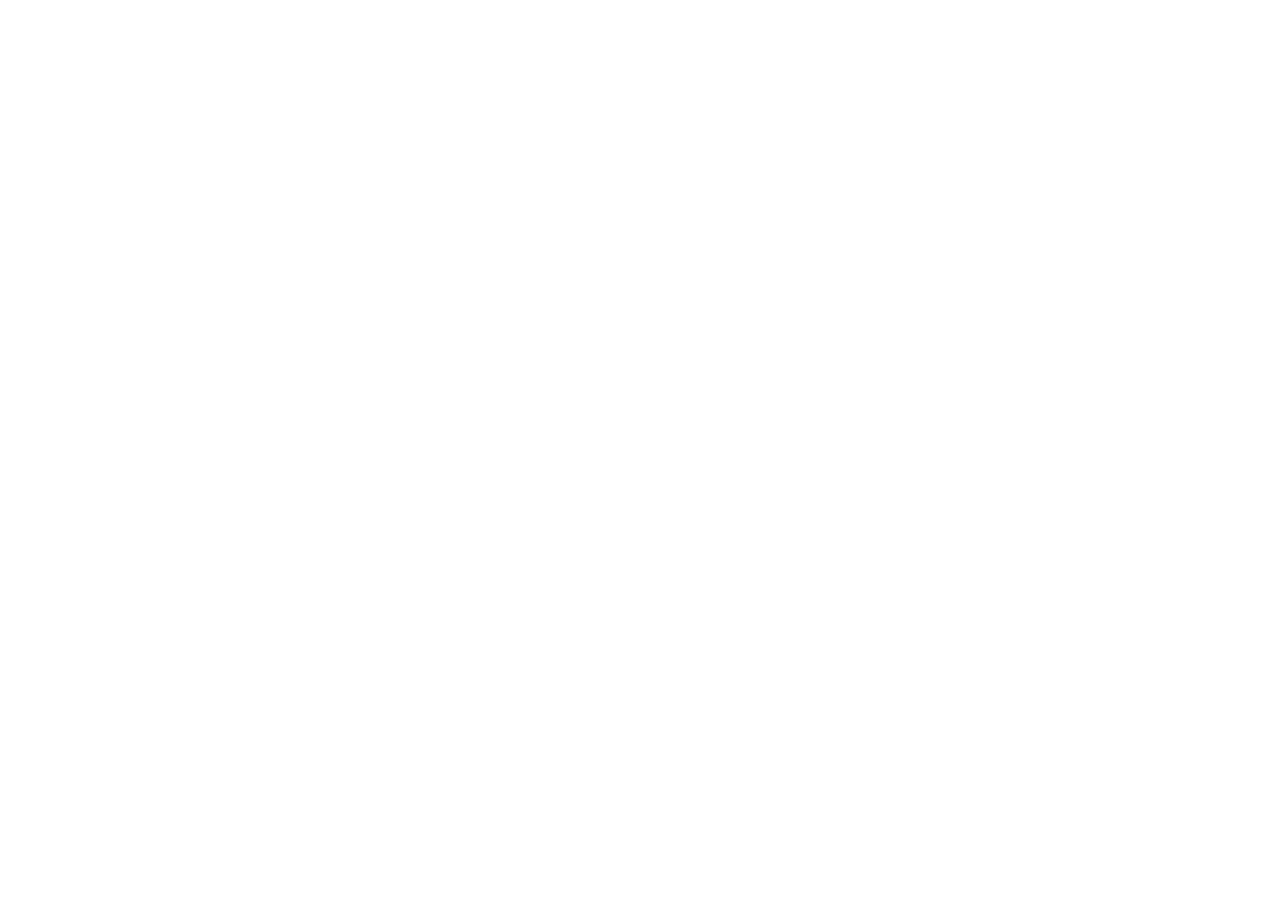
==== index.html @ 02d808ed "geo" ====
<!DOCTYPE html>
<html>
	<head>
		<meta charset="UTF-8">
		<title></title>
	</head>
	<body>
		<p id="latitude"></p>
		<p id="longitude"></p>
	</body>
	<script>
		
		var lat = document.getElementById("latitude");
		var lon = document.getElementById("longitude");
		
		navigator
		.geolocation
		.getCurrentPosition(function(position){
			lat.innerHTML = position.coords.latitude	
			lon.innerHTML = position.coords.longitude	
		})
	</script>
</html>
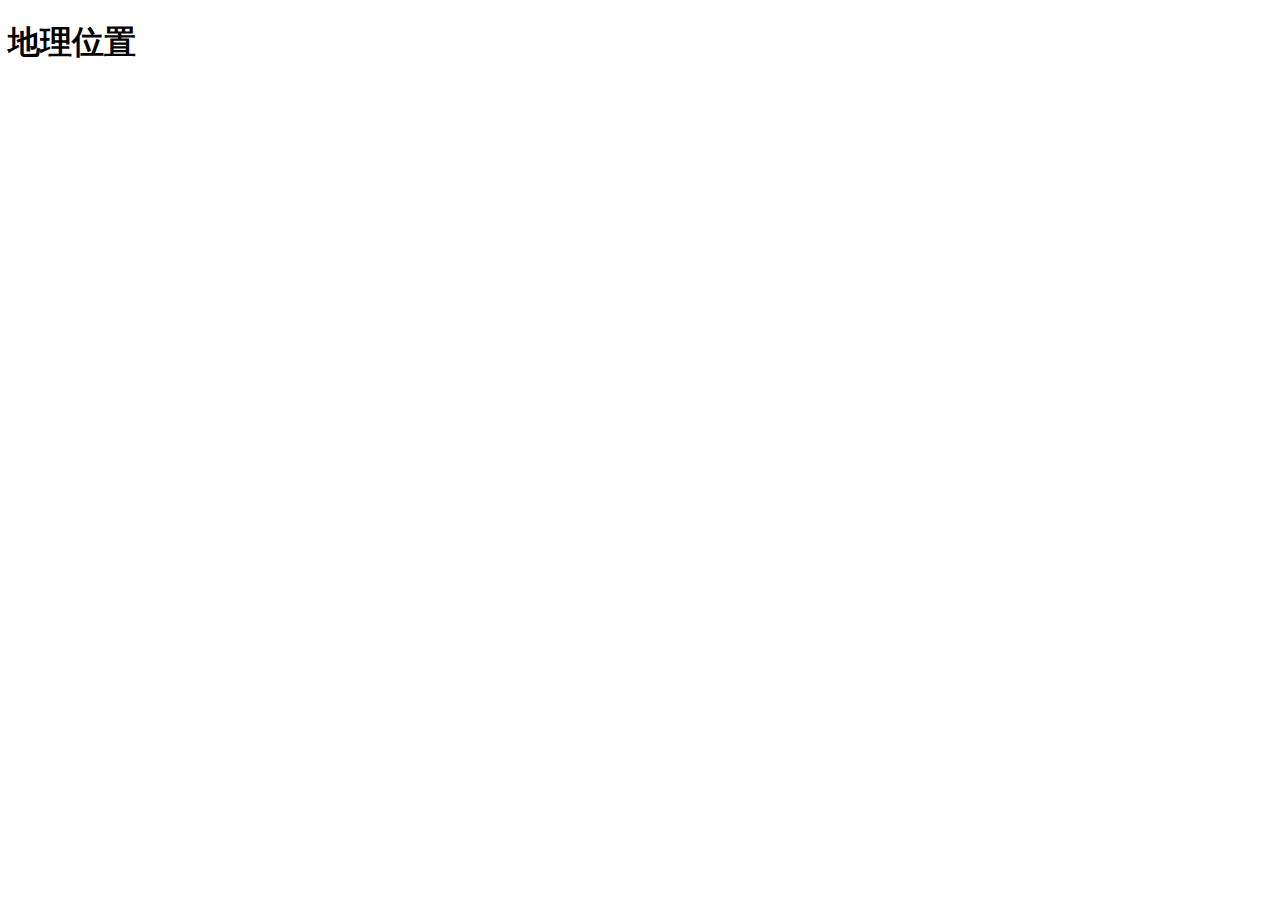
==== commit 3b238984: "添加了一个h1标签" ====
--- a/index.html
+++ b/index.html
@@ -5,7 +5,8 @@
 		<title></title>
 	</head>
 	<body>
-		<p id="latitude"></p>
+		<h1>地理位置</h1>
+		<p id="latitude"></p>
 		<p id="longitude"></p>
 	</body>
 	<script>
@@ -16,7 +17,7 @@
 		navigator
 		.geolocation
 		.getCurrentPosition(function(position){
-			lat.innerHTML = position.coords.latitude	
+			lat.innerHTML = position.coords.latitude	
 			lon.innerHTML = position.coords.longitude	
 		})
 	</script>
